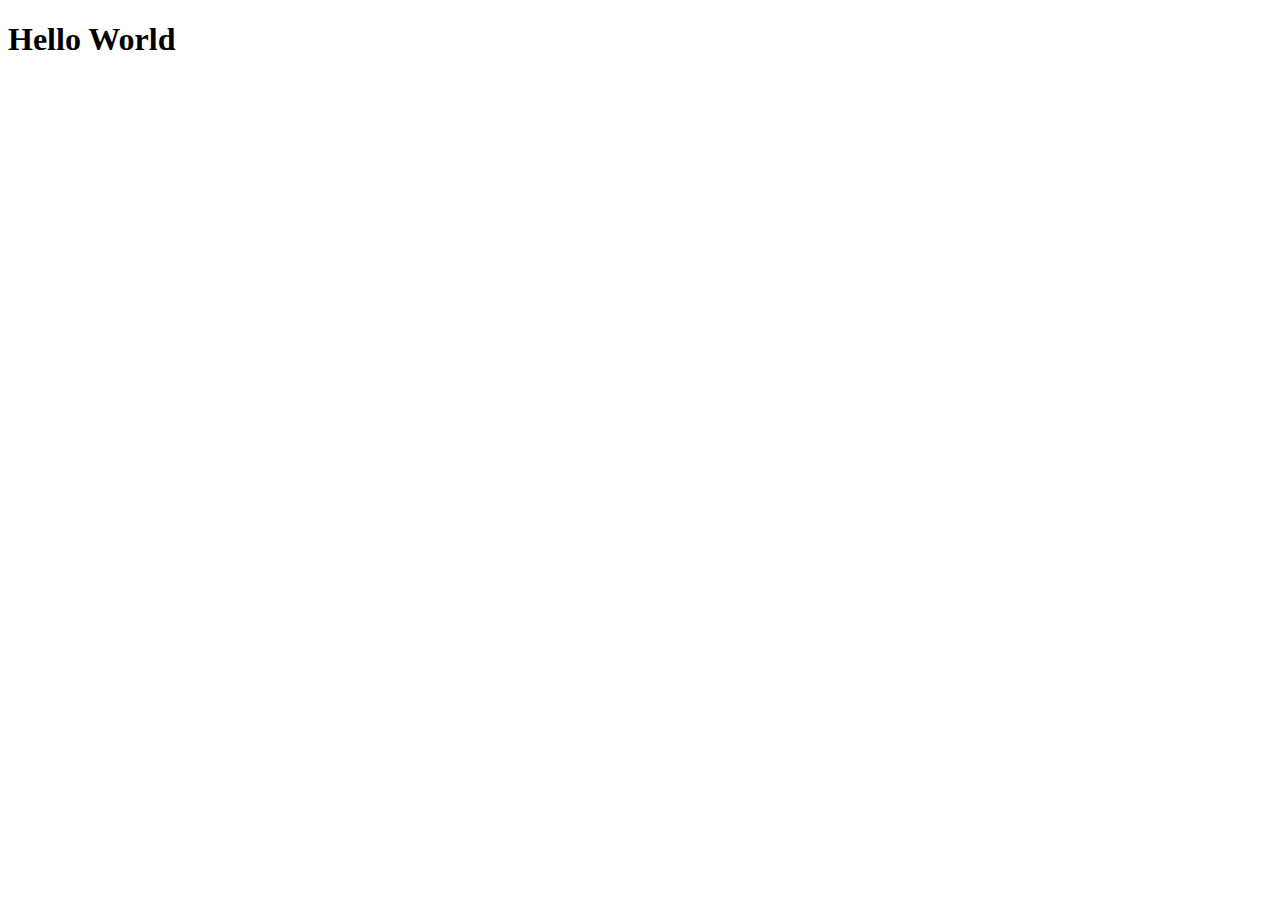
==== docs/index.html @ 959ff824 "test" ====
<!doctype html>
<html lang="en">

<head>
    <meta charset="UTF-8">
    <meta name="viewport"
        content="width=device-width, user-scalable=no, initial-scale=1.0, maximum-scale=1.0, minimum-scale=1.0">
    <meta http-equiv="X-UA-Compatible" content="ie=edge">
    <title>Web App From Scratch 23-24</title>
    <link rel="stylesheet" href="Styles/Style">
</head>

<body>
    <h1>Hello World</h1>
</body>

</html>
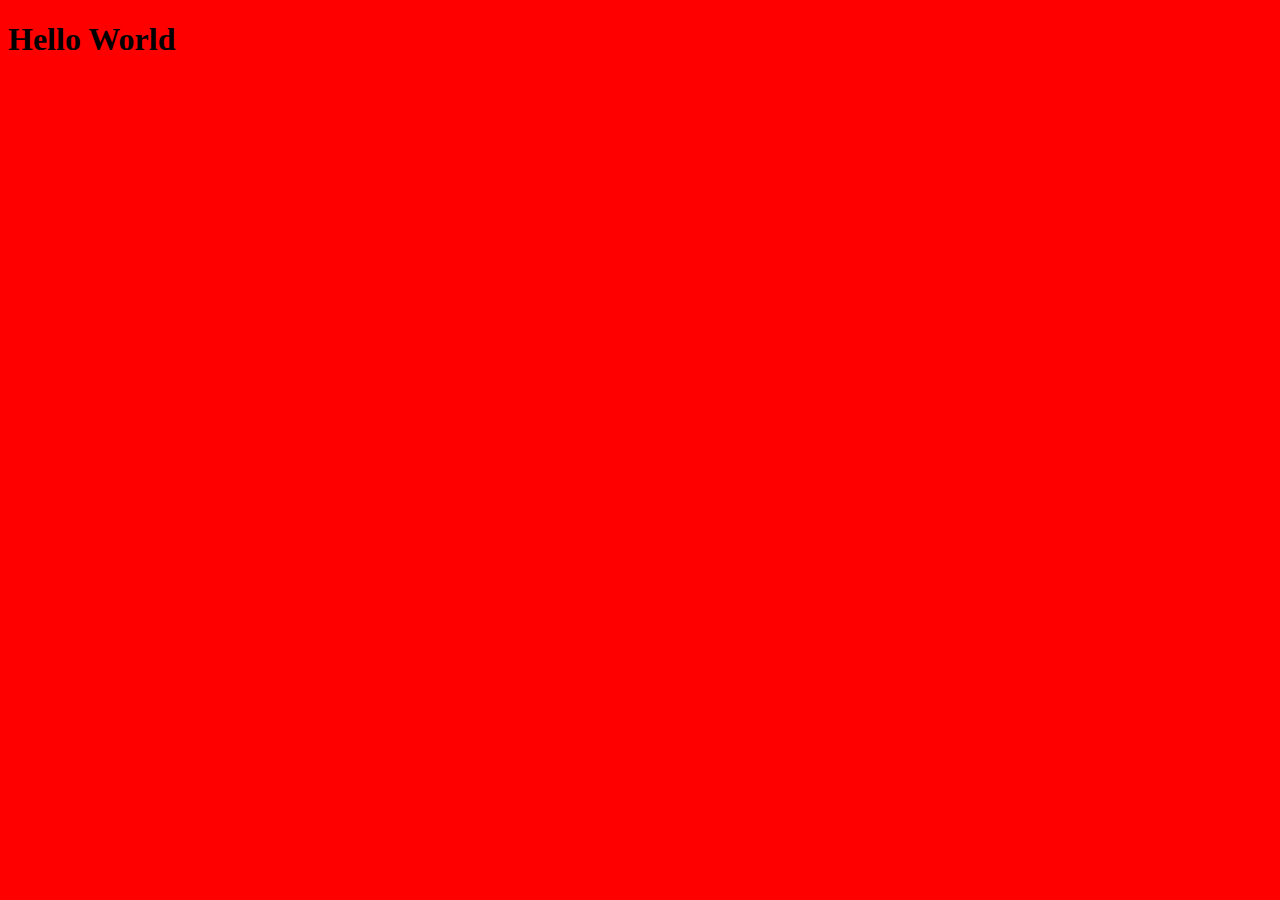
==== commit 2c58e309: "Test" ====
--- a/docs/index.html
+++ b/docs/index.html
@@ -7,7 +7,7 @@
         content="width=device-width, user-scalable=no, initial-scale=1.0, maximum-scale=1.0, minimum-scale=1.0">
     <meta http-equiv="X-UA-Compatible" content="ie=edge">
     <title>Web App From Scratch 23-24</title>
-    <link rel="stylesheet" href="Styles/Style">
+    <link rel="stylesheet" href="Styles/Style.css">
 </head>
 
 <body>
--- a/docs/Styles/Style.css
+++ b/docs/Styles/Style.css
@@ -0,0 +1,3 @@
+body {
+  background-color: red;
+}
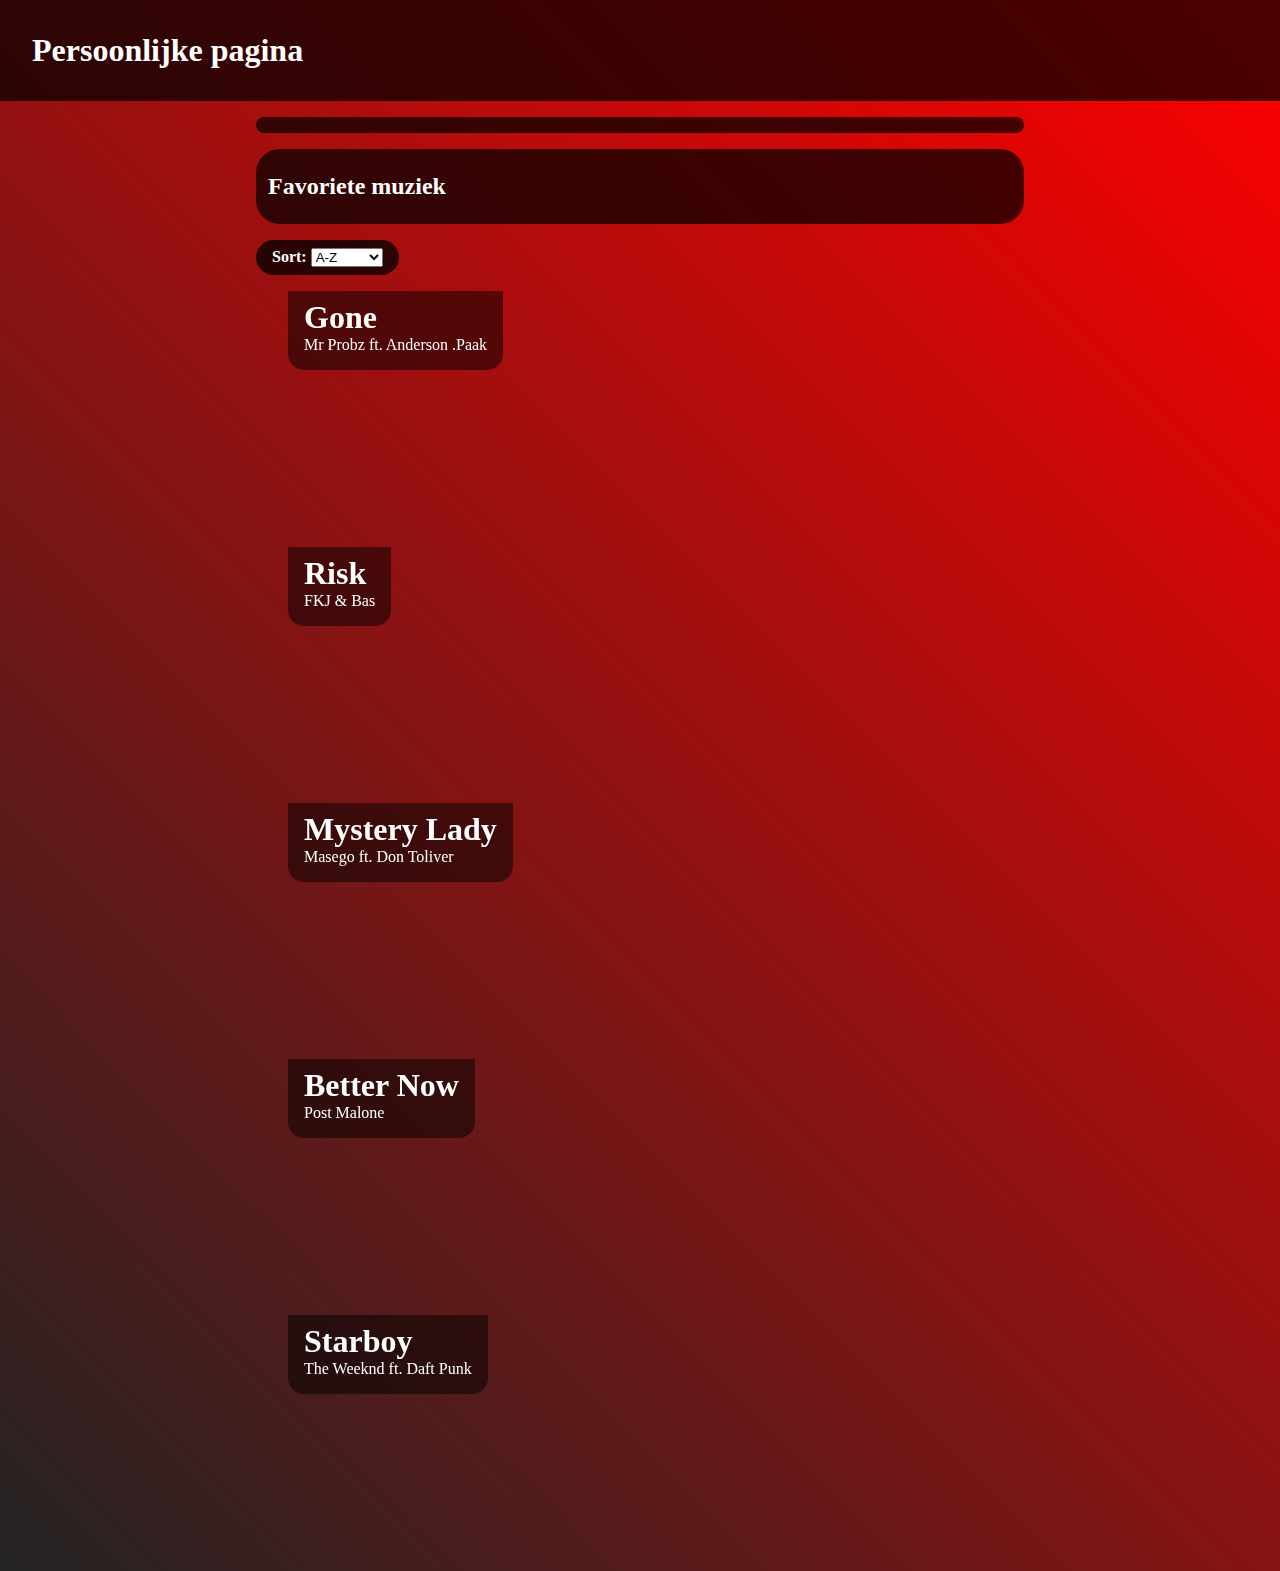
==== commit 33b35229: "update" ====
--- a/docs/index.html
+++ b/docs/index.html
@@ -7,11 +7,155 @@
         content="width=device-width, user-scalable=no, initial-scale=1.0, maximum-scale=1.0, minimum-scale=1.0">
     <meta http-equiv="X-UA-Compatible" content="ie=edge">
     <title>Web App From Scratch 23-24</title>
-    <link rel="stylesheet" href="Styles/Style.css">
+    <link rel="stylesheet" href="styles/Style.css">
 </head>
 
 <body>
-    <h1>Hello World</h1>
+    <header>
+        <nav>
+            <h1>Persoonlijke pagina</h1>
+        </nav>
+
+    </header>
+    <main>
+        <section id="info">
+            <!-- <h2>Persoonlijke gegevens</h2>
+            <ul>
+                <li>Naam: Hidde van der Plaat</li>
+                <li>Leeftijd: 24 jaar</li>
+                <li>Afkomst: Nederlands</li>
+                <li>geboortedatum: 25-03-1999</li>
+            </ul>
+            <img src="media/Avatar.jpg" alt="Avatar"> -->
+        </section>
+        <h2>Favoriete muziek</h2>
+        <div class="sortcontainer">
+            <label for="sort">Sort:</label>
+            <select name="sort" id="sort">
+                <option value="az" selected>A-Z</option>
+                <option value="releasedate">Year</option>
+                <option value="streams">Streams</option>
+
+            </select>
+        </div>
+        <article class="card">
+            <div>
+                <div class="front">
+                    <hgroup>
+                        <h1>Gone</h1>
+                        <p>Mr Probz ft. Anderson .Paak</p>
+                    </hgroup>
+                    <video load="lazy" autoplay loop muted poster="">
+                        <source src="media/Gone.mp4" type="video/mp4">
+                    </video>
+                    <!-- https://blog.hubspot.com/website/video-background-css -->
+                </div>
+                <div class="back">
+                    <h1>Gone</h1>
+                    <ul>
+                        <li>Artist: Mr Probz ft. Anderson .Paak</li>
+                        <li>Album: Gone</li>
+                        <li>Year: 2017</li>
+                        <li>Length: 3:40</li>
+                    </ul>
+                    <img src="media/GoneCover.jpg" alt="Cover">
+                </div>
+            </div>
+        </article>
+        <article class="card">
+            <div>
+                <div class="front">
+                    <hgroup>
+                        <h1>Risk</h1>
+                        <p>FKJ & Bas</p>
+                    </hgroup>
+                    <video load="lazy" autoplay loop muted poster="">
+                        <source src="media/Risk.mp4" type="video/mp4">
+                    </video>
+                </div>
+                <div class="back">
+                    <h1>Risk</h1>
+                    <ul>
+                        <li>Artist: FKJ & Bas</li>
+                        <li>Album: Risk</li>
+                        <li>Year: 2019</li>
+                        <li>Length: 3:58</li>
+                    </ul>
+                    <img src="media/RiskCover.jpg" alt="Cover">
+                </div>
+            </div>
+        </article>
+        <article class="card">
+            <div>
+                <div class="front">
+                    <hgroup>
+                        <h1>Mystery Lady</h1>
+                        <p>Masego ft. Don Toliver</p>
+                    </hgroup>
+                    <video load="lazy" autoplay loop muted poster="">
+                        <source src="media/Mystery Lady.mp4" type="video/mp4">
+                    </video>
+                </div>
+                <div class="back">
+                    <h1>Mystery Lady</h1>
+                    <ul>
+                        <li>Artist: Masego ft. Don Toliver</li>
+                        <li>Album: Studying Abroad: Extended Stay</li>
+                        <li>Year: 2020</li>
+                        <li>Length: 3:48</li>
+                    </ul>
+                    <img src="media/MysteryLadyCover.jpg" alt="Cover">
+                </div>
+            </div>
+        </article>
+        <article class="card">
+            <div>
+                <div class="front">
+                    <hgroup>
+                        <h1>Better Now</h1>
+                        <p>Post Malone</p>
+                    </hgroup>
+                    <video load="lazy" autoplay loop muted poster="">
+                        <source src="media/Better Now.mp4" type="video/mp4">
+                    </video>
+                </div>
+                <div class="back">
+                    <h1>Better Now</h1>
+                    <ul>
+                        <li>Artist: Post Malone</li>
+                        <li>Album: Beerbongs & Bentleys</li>
+                        <li>Year: 2018</li>
+                        <li>Length: 3:51</li>
+                    </ul>
+                    <img src="media/BetterNowCover.jpg" alt="Cover">
+                </div>
+            </div>
+        </article>
+        <article class="card">
+            <div>
+                <div class="front">
+                    <hgroup>
+                        <h1>Starboy</h1>
+                        <p>The Weeknd ft. Daft Punk</p>
+                    </hgroup>
+                    <video load="lazy" autoplay loop muted poster="">
+                        <source src="media/Starboy.mp4" type="video/mp4">
+                    </video>
+                </div>
+                <div class="back">
+                    <h1>Starboy</h1>
+                    <ul>
+                        <li>Artist: The Weeknd ft. Daft Punk</li>
+                        <li>Album: Starboy</li>
+                        <li>Year: 2016</li>
+                        <li>Length: 3:50</li>
+                    </ul>
+                    <img src="media/StarboyCover.jpg" alt="Cover">
+                </div>
+            </div>
+        </article>
+    </main>
+    <script src="./scripts/script.js"></script>
 </body>
 
 </html>--- a/docs/styles/Style.css
+++ b/docs/styles/Style.css
@@ -0,0 +1,227 @@
+body {
+  background: linear-gradient(45deg, rgb(35, 35, 35), red);
+  color: white;
+  font-family: segoe UI;
+  margin: 0;
+  padding: 0;
+}
+
+#background-video {
+  width: 100vw;
+  height: 100vh;
+  object-fit: fill;
+  position: fixed;
+  left: 0;
+  right: 0;
+  top: 0;
+  bottom: 0;
+  z-index: -1;
+}
+
+nav {
+  background-color: rgba(0, 0, 0, 0.7);
+  margin: 0 0 1em 0;
+}
+nav h1 {
+  padding: 1em;
+}
+
+main {
+  margin: 0 20vw;
+}
+
+@media (max-width: 576px) {
+  main {
+    margin: 0 1em;
+  }
+}
+
+h1 {
+  margin: 0;
+  padding: 0;
+  z-index: 1;
+}
+h2 {
+  margin: 0;
+  padding: 0;
+}
+main > h2 {
+  background-color: rgba(0, 0, 0, 0.7);
+  padding: 1em 0.5em;
+  border-radius: 1em;
+}
+p {
+  margin: 0;
+  z-index: 1;
+}
+section {
+  background-color: rgba(0, 0, 0, 0.7);
+  border-radius: 1em;
+  padding: 0.5em 2em;
+  margin: 1em 0;
+  display: flex;
+  flex-direction: column;
+  align-items: start;
+}
+
+section:first-of-type {
+  display: grid;
+}
+
+section:first-of-type img {
+  width: 8em;
+  grid-area: 1/2/3/3;
+  align-self: center;
+  justify-self: end;
+  border-radius: 1em;
+}
+
+article {
+  /* background-color: rgb(0, 0, 0); */
+  border-radius: 1em;
+  margin: 1em 0;
+  display: flex;
+  flex-direction: column;
+  align-items: start;
+  height: 15em;
+  position: relative;
+}
+
+hgroup {
+  z-index: 1;
+  background-color: rgba(0, 0, 0, 0.5);
+  padding: 0.5em 1em 1em 1em;
+  margin: 0 2em;
+  border-bottom-left-radius: 1em;
+  border-bottom-right-radius: 1em;
+  transition: 0.75s;
+}
+
+.card > div > div:first-of-type {
+  display: flex;
+  display: flex;
+  flex-direction: column;
+  align-items: start;
+  overflow: hidden;
+}
+
+.card > div > div > video {
+  margin: -6em 0;
+  position: absolute;
+  align-self: center;
+  justify-self: center;
+  width: 110%;
+  z-index: 0;
+}
+@media (max-width: 576px) {
+  article {
+    height: 10em;
+  }
+  article video {
+    margin: -3.5em 0 !important;
+    width: 150% !important;
+  }
+  .front h1 {
+    font-size: 1em;
+  }
+  .front p {
+    font-size: 0.75em;
+  }
+}
+ul {
+  list-style: none;
+  padding: 0;
+}
+
+ul:first-of-type {
+  grid-column: 1;
+}
+
+label {
+  font-weight: bold;
+  color: gray;
+}
+
+.sortcontainer {
+  border-radius: 1.5em;
+  padding: 0.5em 1em;
+  margin-top: 1em;
+  background-color: rgba(0, 0, 0, 0.75);
+  width: max-content;
+}
+.sortcontainer label {
+  color: white;
+}
+
+article {
+  perspective: 1000px;
+  transition: 0.3s;
+}
+
+article:hover {
+  transform: scale(1.05);
+  z-index: 99;
+  cursor: pointer;
+}
+
+article > div {
+  position: relative;
+  width: 100%;
+  height: 100%;
+
+  transition: transform 0.75s;
+  transform-style: preserve-3d;
+}
+
+.content {
+  transform: rotateX(180deg);
+}
+
+.opacity {
+  opacity: 0;
+  transition: 0.375s;
+}
+
+.front,
+.back {
+  position: absolute;
+  height: 100%;
+  width: 100%;
+  border-radius: 1em;
+}
+
+.back {
+  background-color: rgba(0, 0, 0, 0.75);
+  transform: rotateX(180deg);
+  backface-visibility: hidden;
+  display: grid;
+  grid-template: 1fr 1.5fr/2fr 1fr;
+}
+
+.back ul {
+  margin: 0 2em;
+  /* grid-area: 1/1/3/2; */
+}
+.back h1 {
+  align-self: end;
+  margin: 0.5em 1.4em;
+}
+
+.back img {
+  height: 10em;
+  grid-area: 1/2/3/3;
+  align-self: center;
+  justify-self: center;
+  border-radius: 1em;
+}
+
+@media (max-width: 576px) {
+  .back img {
+    height: 6em;
+  }
+  .back li {
+    font-size: 0.75em;
+  }
+}
+
+/* https://codepen.io/edeesims/pen/wvpYWW */
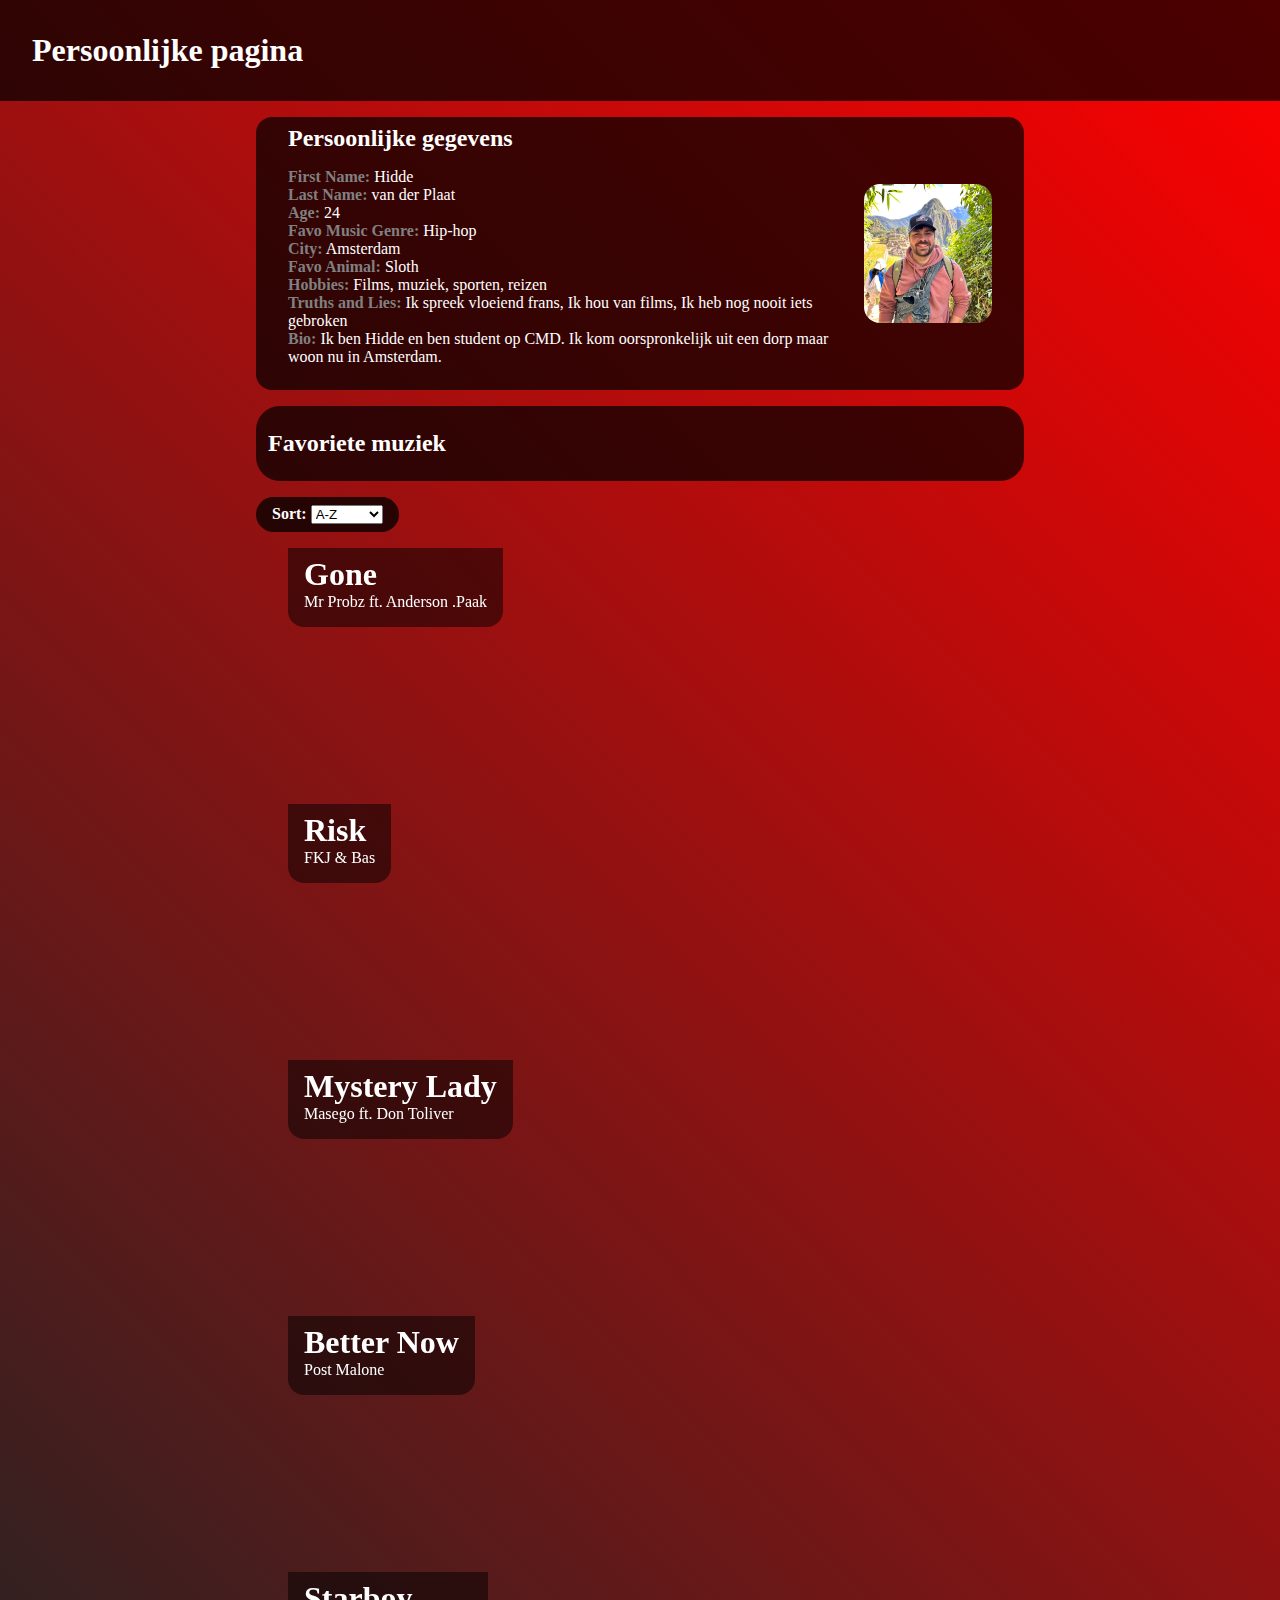
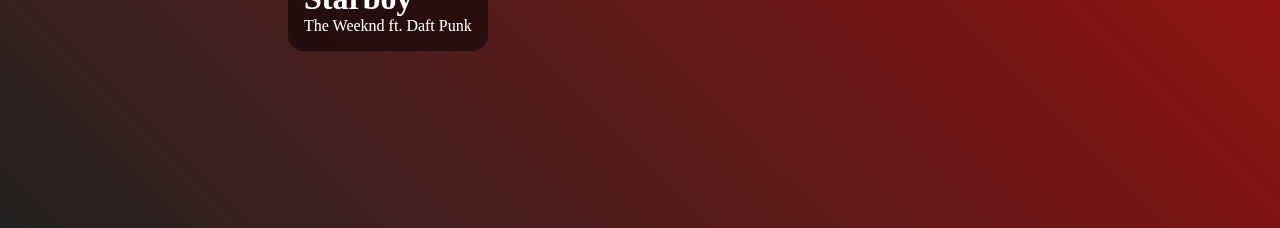
==== commit 44240699: "update" ====
--- a/docs/index.html
+++ b/docs/index.html
@@ -19,14 +19,6 @@
     </header>
     <main>
         <section id="info">
-            <!-- <h2>Persoonlijke gegevens</h2>
-            <ul>
-                <li>Naam: Hidde van der Plaat</li>
-                <li>Leeftijd: 24 jaar</li>
-                <li>Afkomst: Nederlands</li>
-                <li>geboortedatum: 25-03-1999</li>
-            </ul>
-            <img src="media/Avatar.jpg" alt="Avatar"> -->
         </section>
         <h2>Favoriete muziek</h2>
         <div class="sortcontainer">
@@ -35,125 +27,126 @@
                 <option value="az" selected>A-Z</option>
                 <option value="releasedate">Year</option>
                 <option value="streams">Streams</option>
-
             </select>
         </div>
-        <article class="card">
-            <div>
-                <div class="front">
-                    <hgroup>
+        <section id="songs">
+            <article class="card">
+                <div>
+                    <div class="front">
+                        <hgroup>
+                            <h1>Gone</h1>
+                            <p>Mr Probz ft. Anderson .Paak</p>
+                        </hgroup>
+                        <video load="lazy" autoplay loop muted poster="">
+                            <source src="media/Gone.mp4" type="video/mp4">
+                        </video>
+                        <!-- https://blog.hubspot.com/website/video-background-css -->
+                    </div>
+                    <div class="back">
                         <h1>Gone</h1>
-                        <p>Mr Probz ft. Anderson .Paak</p>
-                    </hgroup>
-                    <video load="lazy" autoplay loop muted poster="">
-                        <source src="media/Gone.mp4" type="video/mp4">
-                    </video>
-                    <!-- https://blog.hubspot.com/website/video-background-css -->
+                        <ul>
+                            <li>Artist: Mr Probz ft. Anderson .Paak</li>
+                            <li>Album: Gone</li>
+                            <li>Year: 2017</li>
+                            <li>Length: 3:40</li>
+                        </ul>
+                        <img src="media/GoneCover.jpg" alt="Cover">
+                    </div>
                 </div>
-                <div class="back">
-                    <h1>Gone</h1>
-                    <ul>
-                        <li>Artist: Mr Probz ft. Anderson .Paak</li>
-                        <li>Album: Gone</li>
-                        <li>Year: 2017</li>
-                        <li>Length: 3:40</li>
-                    </ul>
-                    <img src="media/GoneCover.jpg" alt="Cover">
+            </article>
+            <article class="card">
+                <div>
+                    <div class="front">
+                        <hgroup>
+                            <h1>Risk</h1>
+                            <p>FKJ & Bas</p>
+                        </hgroup>
+                        <video load="lazy" autoplay loop muted poster="">
+                            <source src="media/Risk.mp4" type="video/mp4">
+                        </video>
+                    </div>
+                    <div class="back">
+                        <h1>Risk</h1>
+                        <ul>
+                            <li>Artist: FKJ & Bas</li>
+                            <li>Album: Risk</li>
+                            <li>Year: 2019</li>
+                            <li>Length: 3:58</li>
+                        </ul>
+                        <img src="media/RiskCover.jpg" alt="Cover">
+                    </div>
                 </div>
-            </div>
-        </article>
-        <article class="card">
-            <div>
-                <div class="front">
-                    <hgroup>
-                        <h1>Risk</h1>
-                        <p>FKJ & Bas</p>
-                    </hgroup>
-                    <video load="lazy" autoplay loop muted poster="">
-                        <source src="media/Risk.mp4" type="video/mp4">
-                    </video>
+            </article>
+            <article class="card">
+                <div>
+                    <div class="front">
+                        <hgroup>
+                            <h1>Mystery Lady</h1>
+                            <p>Masego ft. Don Toliver</p>
+                        </hgroup>
+                        <video load="lazy" autoplay loop muted poster="">
+                            <source src="media/Mystery Lady.mp4" type="video/mp4">
+                        </video>
+                    </div>
+                    <div class="back">
+                        <h1>Mystery Lady</h1>
+                        <ul>
+                            <li>Artist: Masego ft. Don Toliver</li>
+                            <li>Album: Studying Abroad: Extended Stay</li>
+                            <li>Year: 2020</li>
+                            <li>Length: 3:48</li>
+                        </ul>
+                        <img src="media/MysteryLadyCover.jpg" alt="Cover">
+                    </div>
                 </div>
-                <div class="back">
-                    <h1>Risk</h1>
-                    <ul>
-                        <li>Artist: FKJ & Bas</li>
-                        <li>Album: Risk</li>
-                        <li>Year: 2019</li>
-                        <li>Length: 3:58</li>
-                    </ul>
-                    <img src="media/RiskCover.jpg" alt="Cover">
+            </article>
+            <article class="card">
+                <div>
+                    <div class="front">
+                        <hgroup>
+                            <h1>Better Now</h1>
+                            <p>Post Malone</p>
+                        </hgroup>
+                        <video load="lazy" autoplay loop muted poster="">
+                            <source src="media/Better Now.mp4" type="video/mp4">
+                        </video>
+                    </div>
+                    <div class="back">
+                        <h1>Better Now</h1>
+                        <ul>
+                            <li>Artist: Post Malone</li>
+                            <li>Album: Beerbongs & Bentleys</li>
+                            <li>Year: 2018</li>
+                            <li>Length: 3:51</li>
+                        </ul>
+                        <img src="media/BetterNowCover.jpg" alt="Cover">
+                    </div>
                 </div>
-            </div>
-        </article>
-        <article class="card">
-            <div>
-                <div class="front">
-                    <hgroup>
-                        <h1>Mystery Lady</h1>
-                        <p>Masego ft. Don Toliver</p>
-                    </hgroup>
-                    <video load="lazy" autoplay loop muted poster="">
-                        <source src="media/Mystery Lady.mp4" type="video/mp4">
-                    </video>
+            </article>
+            <article class="card">
+                <div>
+                    <div class="front">
+                        <hgroup>
+                            <h1>Starboy</h1>
+                            <p>The Weeknd ft. Daft Punk</p>
+                        </hgroup>
+                        <video load="lazy" autoplay loop muted poster="">
+                            <source src="media/Starboy.mp4" type="video/mp4">
+                        </video>
+                    </div>
+                    <div class="back">
+                        <h1>Starboy</h1>
+                        <ul>
+                            <li>Artist: The Weeknd ft. Daft Punk</li>
+                            <li>Album: Starboy</li>
+                            <li>Year: 2016</li>
+                            <li>Length: 3:50</li>
+                        </ul>
+                        <img src="media/StarboyCover.jpg" alt="Cover">
+                    </div>
                 </div>
-                <div class="back">
-                    <h1>Mystery Lady</h1>
-                    <ul>
-                        <li>Artist: Masego ft. Don Toliver</li>
-                        <li>Album: Studying Abroad: Extended Stay</li>
-                        <li>Year: 2020</li>
-                        <li>Length: 3:48</li>
-                    </ul>
-                    <img src="media/MysteryLadyCover.jpg" alt="Cover">
-                </div>
-            </div>
-        </article>
-        <article class="card">
-            <div>
-                <div class="front">
-                    <hgroup>
-                        <h1>Better Now</h1>
-                        <p>Post Malone</p>
-                    </hgroup>
-                    <video load="lazy" autoplay loop muted poster="">
-                        <source src="media/Better Now.mp4" type="video/mp4">
-                    </video>
-                </div>
-                <div class="back">
-                    <h1>Better Now</h1>
-                    <ul>
-                        <li>Artist: Post Malone</li>
-                        <li>Album: Beerbongs & Bentleys</li>
-                        <li>Year: 2018</li>
-                        <li>Length: 3:51</li>
-                    </ul>
-                    <img src="media/BetterNowCover.jpg" alt="Cover">
-                </div>
-            </div>
-        </article>
-        <article class="card">
-            <div>
-                <div class="front">
-                    <hgroup>
-                        <h1>Starboy</h1>
-                        <p>The Weeknd ft. Daft Punk</p>
-                    </hgroup>
-                    <video load="lazy" autoplay loop muted poster="">
-                        <source src="media/Starboy.mp4" type="video/mp4">
-                    </video>
-                </div>
-                <div class="back">
-                    <h1>Starboy</h1>
-                    <ul>
-                        <li>Artist: The Weeknd ft. Daft Punk</li>
-                        <li>Album: Starboy</li>
-                        <li>Year: 2016</li>
-                        <li>Length: 3:50</li>
-                    </ul>
-                    <img src="media/StarboyCover.jpg" alt="Cover">
-                </div>
-            </div>
-        </article>
+            </article>
+        </section>
     </main>
     <script src="./scripts/script.js"></script>
 </body>
--- a/docs/styles/Style.css
+++ b/docs/styles/Style.css
@@ -54,7 +54,7 @@
   margin: 0;
   z-index: 1;
 }
-section {
+section:first-of-type {
   background-color: rgba(0, 0, 0, 0.7);
   border-radius: 1em;
   padding: 0.5em 2em;
